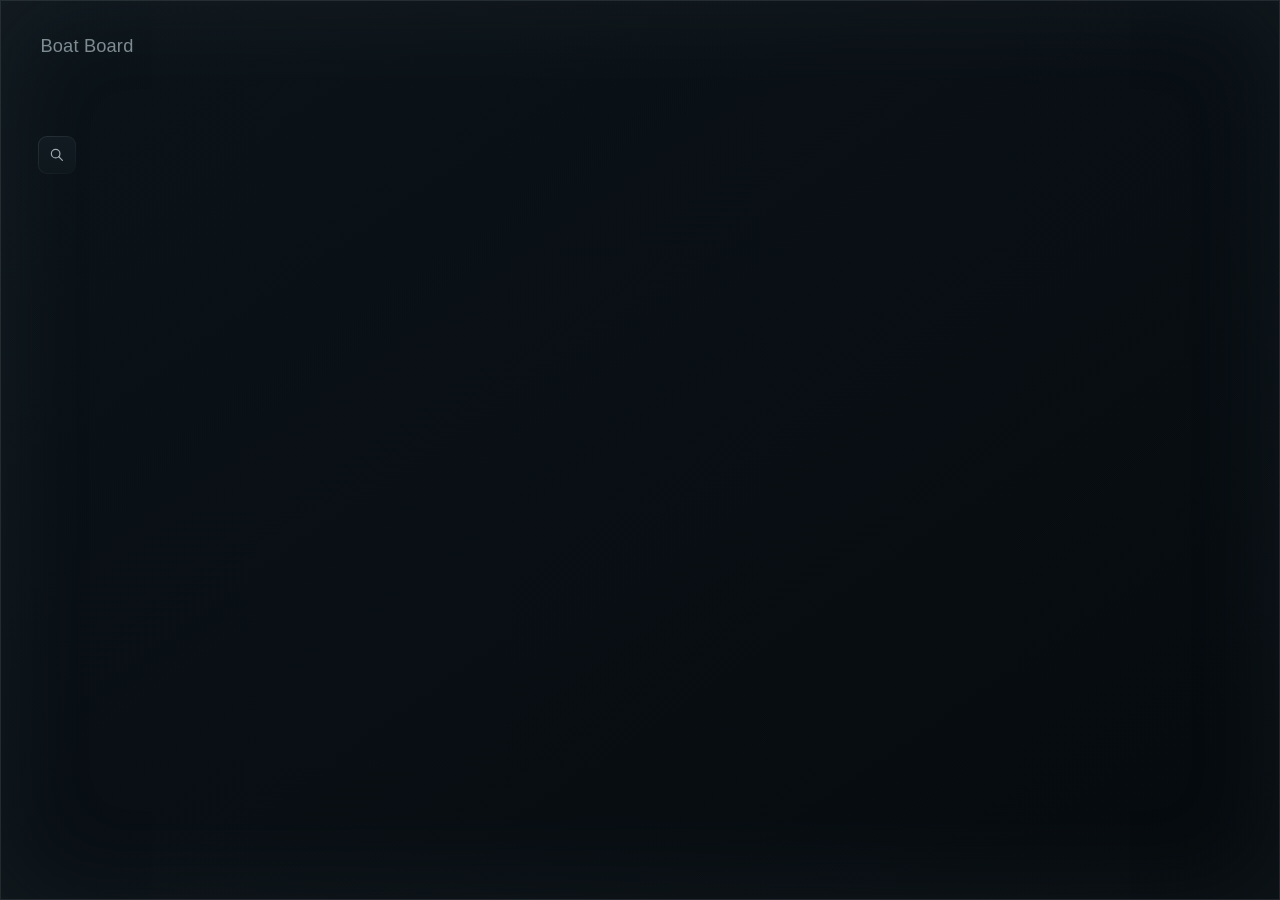
==== project/index.html @ 7a9bcf59 "Prepare generic BoatBoard repository - replace company-specific defaults with reusable BoatBoard see" ====
<!doctype html>
<html lang="en">
  <head>
    <meta charset="UTF-8" />
    <meta name="viewport" content="width=device-width, initial-scale=1.0" />
    <meta name="theme-color" content="#182027" />
    <title>BoatBoard</title>
    <link rel="stylesheet" href="styles.css?v=boatboard-20260814-149" />
  </head>
  <body>
    <main class="board" aria-label="BoatBoard organization map">
      <div class="ocean-glow ocean-glow-one"></div>
      <div class="ocean-glow ocean-glow-two"></div>
      <canvas class="organization-canvas" aria-label="Teams and colleagues"></canvas>
      <header class="brand">
        <span class="brand-company"></span>
        <small>Boat Board</small>
      </header>
      <section class="viewer-search" aria-label="Find a colleague">
        <button class="viewer-search-toggle" type="button" aria-label="Search colleagues" aria-expanded="false">
          <svg viewBox="0 0 20 20" aria-hidden="true"><circle cx="8.5" cy="8.5" r="4.75" /><path d="m12 12 4 4" /></svg>
        </button>
        <div class="viewer-search-panel" aria-hidden="true">
          <header class="viewer-search-header">
            <label class="viewer-search-field">
              <input type="search" autocomplete="off" spellcheck="false" aria-label="Search colegazz e equipezz" placeholder="Search colegazz e equipezz" />
            </label>
            <button class="viewer-search-close" type="button" aria-label="Close search">
              <svg viewBox="0 0 20 20" aria-hidden="true"><path d="m6 6 8 8M14 6l-8 8" /></svg>
            </button>
          </header>
          <div class="viewer-search-results" role="list"></div>
        </div>
      </section>
      <aside class="profile-popup" aria-hidden="true" aria-label="Colleague information">
        <button class="profile-popup-close" type="button" aria-label="Close colleague information">
          <svg viewBox="0 0 20 20" aria-hidden="true"><path d="m6 6 8 8M14 6l-8 8" /></svg>
        </button>
        <div class="profile-popup-content"></div>
      </aside>
      <aside class="team-popup" aria-hidden="true" aria-label="Team information">
        <button class="team-popup-close" type="button" aria-label="Close team information">
          <svg viewBox="0 0 20 20" aria-hidden="true"><path d="m6 6 8 8M14 6l-8 8" /></svg>
        </button>
        <div class="team-popup-content"></div>
      </aside>
    </main>
    <script type="module" src="app.js?v=boatboard-20260814-148"></script>
    <script type="module" src="viewer-search.js?v=boatboard-20260814-138"></script>
    <script type="module" src="profile-popup.js?v=boatboard-20260814-146"></script>
    <script type="module" src="team-popup.js?v=boatboard-20260814-146"></script>
  </body>
</html>
---- project/styles.css ----
:root {
  color-scheme: dark;
  font-family: Inter, ui-sans-serif, system-ui, -apple-system, BlinkMacSystemFont, "Segoe UI", sans-serif;
  background: #151b20;
}

* { box-sizing: border-box; }

body { margin: 0; min-width: 320px; overflow: hidden; }

.editor-mode .board { width: 100vw; }

.board {
  background:
    linear-gradient(145deg, rgba(28, 69, 94, .055), rgba(12, 34, 50, .04)),
    linear-gradient(145deg, #0b1115 0%, #080d11 52%, #05090c 100%);
  isolation: isolate;
  height: 100vh;
  min-height: 0;
  min-width: 0;
  overflow: hidden;
  position: relative;
  touch-action: none;
}

.board { cursor: default; }
.board.is-panning { cursor: grabbing; }
.board.is-profile-hover { cursor: pointer; }
.editor-mode .board { cursor: crosshair; }
.editor-mode .board.is-panning { cursor: grabbing; }
.editor-mode .board.is-rotation-hover { cursor: pointer; }
.editor-mode .board.is-rotating { cursor: ns-resize; }
.editor-mode .viewer-search { opacity: 0; pointer-events: none; visibility: hidden; }

.board::before {
  background-image: radial-gradient(rgba(222, 241, 252, .1) .65px, transparent .8px);
  background-size: 25px 25px;
  content: "";
  inset: 0;
  mask-image: linear-gradient(to bottom, rgba(0,0,0,.65), transparent 90%);
  opacity: .2;
  pointer-events: none;
  position: absolute;
}

.board::after {
  border: 1px solid rgba(184, 201, 208, .15);
  box-shadow: inset 0 0 106px rgba(126, 154, 167, .085);
  content: "";
  inset: 0;
  pointer-events: none;
  position: absolute;
  z-index: 8;
}

.ocean-glow { display: none; }

.brand { align-items: flex-start; display: flex; flex-direction: column; left: 2.4rem; position: absolute; text-align: left; top: 1.8rem; }
.brand-company { color: #e3eaec; font-family: "Segoe UI", Arial, sans-serif; font-size: 2.62rem; font-weight: 500; letter-spacing: 0; line-height: 1; }
.brand-company, .brand small { display: block; margin-left: 0; padding-left: 0; }
.brand small { align-self: flex-start; color: rgba(185, 204, 211, .66); font-family: "Aptos Display", "Segoe UI Light", "Segoe UI", sans-serif; font-size: 1.14rem; font-weight: 300; letter-spacing: .01em; line-height: 1; margin-top: .5rem; transform: translateX(2px); }

.viewer-search { left: 2.4rem; position: absolute; top: 7.8rem; z-index: 15; }
.viewer-search button { color: rgba(210, 223, 228, .72); font: inherit; }
.viewer-search-toggle, .viewer-search-close {
  align-items: center;
  background:
    linear-gradient(#111b21, #0e171c) padding-box,
    linear-gradient(145deg, rgba(177, 201, 211, .17), rgba(68, 101, 116, .07)) border-box;
  border: 1px solid transparent;
  border-radius: 9px;
  cursor: pointer;
  display: flex;
  height: 38px;
  justify-content: center;
  padding: 0;
  width: 38px;
}
.viewer-search-toggle { margin-top: calc(.65rem + 1px); }
.viewer-search svg { fill: none; height: 18px; stroke: currentColor; stroke-linecap: round; stroke-linejoin: round; stroke-width: 1.35; width: 18px; }
.viewer-search-toggle:hover, .viewer-search-close:hover { color: rgba(226, 235, 238, .94); }
.viewer-search.is-open .viewer-search-toggle { opacity: 0; pointer-events: none; visibility: hidden; }
.viewer-search-panel {
  background: linear-gradient(180deg, #0b1217, #080d11);
  border: 1px solid rgba(151, 178, 190, .2);
  border-radius: 12px;
  box-shadow: 0 18px 48px rgba(0, 0, 0, .32);
  display: flex;
  flex-direction: column;
  height: calc(100vh - 8.8rem);
  left: 0;
  opacity: 0;
  padding: .65rem;
  pointer-events: none;
  position: absolute;
  top: 0;
  transition: opacity .14s ease, visibility 0s linear .14s;
  visibility: hidden;
  width: min(360px, calc(100vw - 4.8rem));
}
.viewer-search.is-open .viewer-search-panel { opacity: 1; pointer-events: auto; transition-delay: 0s; visibility: visible; }
.viewer-search-header { align-items: center; display: flex; gap: .45rem; }
.viewer-search-field {
  align-items: center;
  background:
    linear-gradient(#0c151a, #0c151a) padding-box,
    linear-gradient(145deg, rgba(177, 201, 211, .17), rgba(68, 101, 116, .07)) border-box;
  border: 1px solid transparent;
  border-radius: 9px;
  display: flex;
  flex: 1;
  height: 38px;
  min-width: 0;
  padding: 0 .65rem;
}
.viewer-search-field svg { color: rgba(185, 204, 211, .5); flex: 0 0 auto; height: 16px; width: 16px; }
.viewer-search-field input { background: transparent; border: 0; color: #e1e9ec; flex: 1; font: inherit; font-size: .86rem; height: 100%; min-width: 0; outline: 0; padding: 0 0 0 .15rem; }
.viewer-search-field input::placeholder { color: rgba(185, 204, 211, .38); }
.viewer-search-field input::-webkit-search-cancel-button { display: none; }
.viewer-search-close { background: transparent; border-color: transparent; color: rgba(190, 204, 210, .3) !important; flex: 0 0 38px; }
.viewer-search-close:hover { border-color: rgba(151, 178, 190, .2); color: rgba(210, 222, 227, .52) !important; }
.viewer-search-close svg { height: 25px; stroke-width: 1.5; width: 25px; }
.viewer-search-results { flex: 1; margin-top: .45rem; min-height: 0; overflow-y: auto; scrollbar-width: none; }
.viewer-search-results::-webkit-scrollbar { display: none; }
.viewer-search-result {
  align-items: center;
  background: transparent;
  border: 1px solid transparent;
  border-radius: 8px;
  cursor: pointer;
  display: flex;
  gap: .6rem;
  height: 52px;
  margin: 0;
  max-height: 52px;
  opacity: 1;
  overflow: hidden;
  padding: .3rem .16rem;
  position: relative;
  text-align: left;
  transform: scale(1);
  transform-origin: center;
  transition: max-height .14s ease, opacity .12s ease, padding .14s ease, transform .12s ease, border-color .12s ease;
  width: 100%;
}
.viewer-search-result:hover { border-color: rgba(151, 178, 190, .2); color: rgba(231, 239, 242, .94); }
.viewer-search-result:focus-visible { border-color: rgba(151, 178, 190, .3); outline: none; }
.viewer-search-result.is-filtered-out { opacity: 0; pointer-events: none; transform: scale(.88); }
.viewer-search-result.is-collapsed { border-width: 0; max-height: 0; padding-bottom: 0; padding-top: 0; }
.viewer-search-avatar { align-items: center; background: linear-gradient(145deg, var(--avatar-light), var(--avatar-dark)); border: 1px solid rgba(13, 21, 26, .9); border-radius: 50%; color: rgba(255,255,255,.92); display: flex; flex: 0 0 38px; font-size: .64rem; font-weight: 750; height: 38px; justify-content: center; overflow: hidden; width: 38px; }
.viewer-search-avatar img { height: 100%; object-fit: cover; width: 100%; }
.viewer-search-name { box-sizing: border-box; color: rgba(218, 228, 232, .82); flex: 1; font-size: .92rem; min-width: 0; overflow: hidden; padding-right: .14rem; text-overflow: ellipsis; transform: translateY(-3px); white-space: nowrap; }
.viewer-search-team { bottom: .02rem; color: rgba(190, 205, 211, .34); font-size: clamp(.69rem, 1.1vh, .79rem); left: calc(38px + .78rem); letter-spacing: .015em; line-height: 1.3; overflow: hidden; padding-bottom: .08rem; pointer-events: none; position: absolute; right: .32rem; text-align: right; text-overflow: ellipsis; white-space: nowrap; }

.profile-popup {
  background: linear-gradient(180deg, #0b1217, #080d11);
  border: 1px solid rgba(151, 178, 190, .2);
  border-radius: 12px;
  box-shadow: 0 18px 48px rgba(0, 0, 0, .32);
  backface-visibility: hidden;
  contain: layout paint;
  height: auto;
  left: var(--profile-anchor-x, 50%);
  opacity: 0;
  overflow: hidden;
  max-height: calc(100vh - 2rem);
  padding: .65rem .65rem .38rem;
  pointer-events: none;
  position: absolute;
  top: var(--profile-anchor-y, 50%);
  transform: scale(.2);
  transition: opacity .176s ease, transform .224s cubic-bezier(.18, .78, .2, 1), visibility 0s linear .224s;
  visibility: hidden;
  will-change: transform, opacity;
  width: 35vh;
  z-index: 14;
}
.profile-popup[data-placement="bottom-right"] { translate: 0 0; }
.profile-popup[data-placement="bottom-left"] { translate: -100% 0; }
.profile-popup[data-placement="top-right"] { translate: 0 -100%; }
.profile-popup[data-placement="top-left"] { translate: -100% -100%; }
.profile-popup[data-placement="bottom-right"] { transform-origin: left top; }
.profile-popup[data-placement="bottom-left"] { transform-origin: right top; }
.profile-popup[data-placement="top-right"] { transform-origin: left bottom; }
.profile-popup[data-placement="top-left"] { transform-origin: right bottom; }
.profile-popup.is-open { opacity: 1; pointer-events: auto; transform: scale(1); transition-delay: 0s; visibility: visible; }
.profile-popup-close {
  align-items: center;
  background: transparent;
  border: 1px solid transparent;
  border-radius: 8px;
  color: rgba(190, 204, 210, .3);
  cursor: pointer;
  display: flex;
  height: 34px;
  justify-content: center;
  padding: 0;
  position: absolute;
  right: .5rem;
  top: .5rem;
  width: 34px;
}
.profile-popup-close { pointer-events: auto; }
.profile-popup-close:hover { border-color: rgba(151, 178, 190, .2); color: rgba(210, 222, 227, .52); }
.profile-popup-close svg { fill: none; height: 24px; stroke: currentColor; stroke-linecap: round; stroke-linejoin: round; stroke-width: 1.5; width: 24px; }
.profile-popup-content { display: flex; flex-direction: column; height: auto; max-height: calc(100vh - 3.3rem); min-height: 0; overflow-y: auto; padding: .45rem .45rem .15rem; scrollbar-width: none; }
.profile-popup-content::-webkit-scrollbar { display: none; }
.profile-popup-avatar { align-items: center; aspect-ratio: 1; background: linear-gradient(145deg, var(--avatar-light), var(--avatar-dark)); border: 1px solid rgba(13, 21, 26, .9); border-radius: 50%; color: rgba(255,255,255,.92); display: flex; flex: 0 0 auto; font-size: clamp(.95rem, 1.9vh, 1.35rem); font-weight: 750; justify-content: center; overflow: hidden; width: 30%; }
.profile-popup-avatar img { height: 100%; object-fit: cover; width: 100%; }
.profile-popup-name { -webkit-box-orient: vertical; -webkit-line-clamp: 2; box-sizing: border-box; color: rgba(218, 228, 232, .82); display: -webkit-box; flex: 0 0 auto; font-size: clamp(1.34rem, 2.32vh, 1.65rem); font-weight: 550; line-height: 1.24; margin-top: 1.08rem; overflow: hidden; overflow-wrap: anywhere; padding-right: .14rem; white-space: normal; }
.profile-popup-detail { flex: 0 0 auto; margin-top: 1.02rem; }
.profile-popup-name + .profile-popup-detail { margin-top: 1.22rem; }
.profile-popup-detail small { color: rgba(190, 205, 211, .44); display: block; font-size: clamp(.66rem, 1.06vh, .76rem); letter-spacing: .015em; line-height: 1.25; }
.profile-popup-detail div { color: rgba(224, 233, 236, .82); font-size: clamp(.88rem, 1.48vh, 1rem); line-height: 1.25; margin-top: .04rem; overflow: hidden; text-overflow: ellipsis; white-space: nowrap; }
.profile-popup-description { border: 1px solid rgba(151, 178, 190, .13); border-radius: 7px; box-sizing: border-box; color: rgba(210, 223, 228, .72); flex: 0 0 auto; font-size: clamp(.79rem, 1.26vh, .91rem); line-height: 1.38; margin: 1.42rem -.35rem 0; overflow: hidden; padding: .36rem .45rem .46rem; scrollbar-width: none; white-space: pre-wrap; }
.profile-popup-description::-webkit-scrollbar { display: none; }
.profile-popup-team { display: grid; flex: 0 0 auto; gap: .12rem; margin-top: .68rem; }
.profile-popup-team button { align-items: baseline; background: transparent; border: 1px solid transparent; border-radius: 7px; cursor: pointer; display: flex; font: inherit; justify-content: flex-end; line-height: 1.25; margin: 0 0 0 -.35rem; min-height: 36px; overflow: visible; padding: .34rem .35rem .24rem; pointer-events: auto; width: calc(100% + .7rem); }
.profile-popup-team button.is-primary { justify-content: space-between; }
.profile-popup-team button:hover { border-color: rgba(151, 178, 190, .2); }
.profile-popup-team-label { color: rgba(190, 205, 211, .44); flex: 0 0 auto; font-size: clamp(.66rem, 1.06vh, .76rem); letter-spacing: .015em; line-height: 1.25; text-align: left; }
.profile-popup-team-name { color: rgba(210, 223, 228, .72); font-size: clamp(1rem, 1.62vh, 1.12rem); line-height: 1.35; margin-left: .75rem; min-width: 0; overflow: hidden; padding: .05rem 0 .1rem; text-align: right; text-overflow: ellipsis; transition: color .12s ease; white-space: nowrap; }
.profile-popup-team button:hover .profile-popup-team-name { color: rgba(231, 239, 242, .94); }

.team-popup {
  background: linear-gradient(180deg, #0b1217, #080d11);
  border: 1px solid rgba(151, 178, 190, .2);
  border-radius: 12px;
  box-sizing: border-box;
  box-shadow: 0 18px 48px rgba(0, 0, 0, .32);
  backface-visibility: hidden;
  contain: layout paint;
  height: auto;
  left: var(--team-anchor-x, 50%);
  opacity: 0;
  overflow: hidden;
  max-height: calc(100vh - 2rem);
  padding: .65rem;
  pointer-events: none;
  position: absolute;
  top: var(--team-anchor-y, 50%);
  transform: scale(.2);
  transition: opacity .176s ease, transform .224s cubic-bezier(.18, .78, .2, 1), visibility 0s linear .224s;
  visibility: hidden;
  will-change: transform, opacity;
  width: min(45vh, 440px);
  z-index: 13;
}
.team-popup[data-placement="bottom-right"] { translate: 0 0; }
.team-popup[data-placement="bottom-left"] { translate: -100% 0; }
.team-popup[data-placement="top-right"] { translate: 0 -100%; }
.team-popup[data-placement="top-left"] { translate: -100% -100%; }
.team-popup[data-placement="bottom-right"] { transform-origin: left top; }
.team-popup[data-placement="bottom-left"] { transform-origin: right top; }
.team-popup[data-placement="top-right"] { transform-origin: left bottom; }
.team-popup[data-placement="top-left"] { transform-origin: right bottom; }
.team-popup.is-open { opacity: 1; pointer-events: auto; transform: scale(1); transition-delay: 0s; visibility: visible; }
.team-popup-close { align-items: center; background: transparent; border: 1px solid transparent; border-radius: 8px; color: rgba(190, 204, 210, .3); cursor: pointer; display: flex; height: 34px; justify-content: center; padding: 0; position: absolute; right: .5rem; top: .5rem; width: 34px; }
.team-popup-close:hover { border-color: rgba(151, 178, 190, .2); color: rgba(210, 222, 227, .52); }
.team-popup-close svg { fill: none; height: 24px; stroke: currentColor; stroke-linecap: round; stroke-linejoin: round; stroke-width: 1.5; width: 24px; }
.team-popup-content { box-sizing: border-box; display: flex; flex-direction: column; height: auto; min-height: 0; padding: .86rem .45rem .18rem; }
.team-popup-title { -webkit-box-orient: vertical; -webkit-line-clamp: 2; box-sizing: border-box; color: rgba(218, 228, 232, .82); display: -webkit-box; flex: 0 0 auto; font-size: clamp(1.34rem, 2.32vh, 1.65rem); font-weight: 550; line-height: 1.24; overflow: hidden; overflow-wrap: anywhere; padding-right: 2.94rem; text-overflow: ellipsis; width: 100%; }
.team-popup-description { background: linear-gradient(180deg, #0b1217, #080d11); border: 1px solid rgba(151, 178, 190, .13); border-radius: 7px; box-sizing: border-box; color: rgba(210, 223, 228, .72); flex: 0 0 auto; font-size: clamp(.79rem, 1.26vh, .91rem); line-height: 1.38; margin: .82rem -.26rem 0; overflow: hidden; padding: .36rem .45rem .46rem; scrollbar-width: none; white-space: pre-wrap; }
.team-popup-description::-webkit-scrollbar, .team-popup-members::-webkit-scrollbar { display: none; }
.team-popup-members-viewport { flex: 0 0 var(--team-member-viewport-height, 323px); height: var(--team-member-viewport-height, 323px); margin: 1.48rem -.28rem 0; min-height: 0; position: relative; }
.team-popup-members { display: grid; gap: .18rem .3rem; grid-auto-rows: 52px; grid-template-columns: repeat(2, minmax(0, 1fr)); height: 100%; min-height: 0; overflow-y: auto; padding: 0 .02rem .3rem; scrollbar-width: none; }
.team-popup-member { align-items: center; background: transparent; border: 1px solid transparent; border-radius: 8px; color: rgba(218, 228, 232, .82); cursor: pointer; display: flex; gap: .48rem; min-width: 0; overflow: hidden; padding: .28rem .22rem; position: relative; text-align: left; }
.team-popup-member:hover { border-color: rgba(151, 178, 190, .2); }
.team-popup-avatar { align-items: center; background: linear-gradient(145deg, var(--avatar-light), var(--avatar-dark)); border: 1px solid rgba(13, 21, 26, .9); border-radius: 50%; color: rgba(255,255,255,.92); display: flex; flex: 0 0 38px; font-size: .64rem; font-weight: 750; height: 38px; justify-content: center; overflow: hidden; width: 38px; }
.team-popup-avatar img { height: 100%; object-fit: cover; width: 100%; }
.team-popup-member-name { -webkit-box-orient: vertical; -webkit-line-clamp: 2; box-sizing: border-box; display: -webkit-box; font-size: .86rem; line-height: 1.16; min-width: 0; overflow: hidden; overflow-wrap: anywhere; padding-right: .14rem; text-overflow: ellipsis; }
.team-popup-leader-spacer { grid-column: 2; }
.team-popup-leader-cell { grid-column: 1; min-width: 0; position: relative; }
.team-popup-leader-cell .team-popup-member { height: 100%; width: 100%; }
.team-popup-leader-cell small { bottom: -.08rem; color: rgba(190, 205, 211, .34); font-size: clamp(.69rem, 1.1vh, .79rem); line-height: 1.3; pointer-events: none; position: absolute; right: -.24rem; text-align: right; }
.team-popup-description::-webkit-scrollbar { display: none; }
.popup-outgoing { pointer-events: none !important; transition-duration: .28s, .35s, .35s !important; z-index: 11 !important; }
.profile-popup:not(.popup-outgoing), .team-popup:not(.popup-outgoing) { z-index: 15; }

.organization-canvas { display: block; inset: 0; position: absolute; z-index: 2; }
.brand { user-select: none; -webkit-user-select: none; }
.board.is-team-hover { cursor: pointer; }

.editor-panel {
  background: linear-gradient(180deg, #0c1317, #091015);
  border: 1px solid rgba(151, 178, 190, .2);
  border-radius: 14px;
  bottom: 16px;
  box-shadow: 0 16px 45px rgba(0, 0, 0, .34);
  display: flex;
  flex-direction: column;
  padding: .65rem;
  position: fixed;
  right: 16px;
  top: 16px;
  width: min(260px, calc(100vw - 32px));
  z-index: 20;
}
.editor-panel-heading { align-items: center; display: flex; flex: 0 0 auto; justify-content: space-between; min-height: 30px; padding-left: .55rem; }
.editor-panel-heading strong { color: #e3eaec; display: block; font-size: 1rem; font-weight: 600; }
.panel-actions { display: flex; gap: 5px; position: fixed; right: calc(16px + .65rem + 1px); top: calc(16px + .65rem + 1px); }
.panel-actions button { align-items: center; background: transparent; border: 1px solid transparent; border-radius: 7px; color: rgba(203, 219, 225, .72); cursor: pointer; display: flex; height: 30px; justify-content: center; padding: 0; position: relative; width: 30px; }
.panel-actions button:hover { border-color: rgba(151, 178, 190, .3); }
.data-open svg { fill: none; height: 18px; stroke: currentColor; stroke-linecap: round; stroke-linejoin: round; stroke-width: 1.65; width: 18px; }
.panel-toggle:hover { border-color: rgba(151, 178, 190, .3); }
.panel-toggle svg { fill: none; height: 18px; stroke: currentColor; stroke-linecap: round; stroke-linejoin: round; stroke-width: 1.9; width: 18px; }
.panel-menu-icon { display: none; }
.editor-panel.is-collapsed { background: transparent; border-color: transparent; bottom: auto; box-shadow: none; padding: .65rem; top: 16px; width: 87px; }
.editor-panel.is-collapsed .editor-panel-heading { padding-left: 0; }
.editor-panel.is-collapsed .editor-panel-heading strong, .editor-panel.is-collapsed .unplaced-list { display: none; }
.editor-panel.is-collapsed .panel-arrow-icon { display: none; }
.editor-panel.is-collapsed .panel-menu-icon { display: block; }
.unplaced-list { align-content: start; display: grid; flex: 1; gap: .45rem; margin-top: .85rem; min-height: 0; overflow-y: auto; }
.unplaced-list { scrollbar-width: none; }
.unplaced-list::-webkit-scrollbar { display: none; }
.unplaced-list.is-empty::after { color: rgba(185, 204, 211, .42); content: "No bubbles to list"; font-size: .78rem; padding: .25rem .55rem 0; }
.tray-team { align-items: center; background: transparent; border: 1px solid transparent; border-radius: 8px; cursor: grab; display: flex; min-height: 42px; padding: .35rem .55rem; user-select: none; }
.tray-team:hover { border-color: rgba(151, 178, 190, .25); }
.tray-team:active { cursor: grabbing; }
.tray-team > span { color: rgba(220, 231, 235, .75); font-size: .94rem; }
.tray-bubble-ghost { background: radial-gradient(circle closest-side at center, transparent calc(100% - 10px), rgba(105, 139, 155, .04) calc(100% - 6px), rgba(158, 183, 192, .25) 100%); border-radius: 50%; height: 96px; opacity: .9; pointer-events: none; position: fixed; right: auto; top: 0; transform-origin: top left; width: 96px; z-index: 50; }
.tray-bubble-ghost span { border: 1px solid rgba(13, 21, 26, .9); border-radius: 50%; height: 9px; position: absolute; transform: translate(-50%, -50%); width: 9px; }

.data-editor { background: linear-gradient(180deg, #0b1216, #080e12); border: 1px solid rgba(151, 178, 190, .24); border-radius: 14px; color: #dce7eb; height: min(860px, calc(100vh - 12px)); margin: auto; max-height: calc(100vh - 12px); padding: 0; width: min(720px, calc(100vw - 20px)); }
.data-editor::backdrop { background: rgba(2, 6, 8, .72); backdrop-filter: blur(4px); }
.data-editor-form { --data-actions-width: 145.6px; display: flex; flex-direction: column; height: 100%; overflow: hidden; padding: .72rem .82rem; }
.data-main-header { align-items: center; display: flex; gap: .45rem; justify-content: space-between; }
.data-header-actions { align-items: center; display: flex; gap: .45rem; }
.data-editor .data-icon-button { align-items: center; display: flex; height: 31px; justify-content: center; padding: 0; width: 31px; }
.data-icon-button svg { fill: none; height: 17px; stroke: currentColor; stroke-linecap: round; stroke-linejoin: round; stroke-width: 1.55; width: 17px; }
.data-close svg { height: 20px; stroke-width: 1.7; width: 20px; }
.data-team-directory { border-top: 1px solid rgba(151, 178, 190, .14); flex: 1; margin-top: .45rem; min-height: 0; overflow-y: auto; padding: .16rem 0 4rem; scrollbar-width: none; }
.data-team-directory::-webkit-scrollbar { display: none; }
.data-editor button { background: transparent; border: 1px solid rgba(151, 178, 190, .22); border-radius: 7px; color: #dce7eb; cursor: pointer; padding: .42rem .65rem; }
.data-editor input { background: #111d23; border: 1px solid rgba(151, 178, 190, .16); border-radius: 6px; color: #e4ecef; min-width: 0; padding: .52rem; }
.board-company-input { background: transparent !important; border-color: transparent !important; flex: 1; font-family: inherit; font-size: 1.08rem; font-weight: 600; width: auto; }
.board-company-input:hover, .board-company-input:focus { background: #111d23 !important; border-color: rgba(151, 178, 190, .2) !important; outline: none; }
.data-team-section { margin-top: .28rem; padding: .25rem 0 .2rem; }
.data-team-heading { align-items: center; display: flex; gap: .45rem; justify-content: space-between; }
.data-team-name { background: transparent !important; border-color: transparent !important; flex: 0 1 calc(100% - var(--data-actions-width) - .45rem); font-family: inherit; font-size: .93rem; font-weight: 600; width: calc(100% - var(--data-actions-width) - .45rem); }
.data-team-name:hover, .data-team-name:focus, .data-colleague-name:hover, .data-colleague-name:focus { background: #111d23 !important; border-color: rgba(151, 178, 190, .18) !important; outline: none; }
.data-add-colleague { align-items: center; border-color: transparent !important; color: rgba(203, 219, 225, .66) !important; display: flex; height: 31px; justify-content: center; padding: 0 !important; width: 31px; }
.data-add-colleague:hover { border-color: rgba(151, 178, 190, .22) !important; }
.data-add-colleague svg { fill: none; height: 20px; stroke: currentColor; stroke-linecap: round; stroke-linejoin: round; stroke-width: 1.6; width: 20px; }
.data-colleagues { display: grid; gap: 0; padding: .04rem 0 0; }
.data-colleague-row { align-items: center; display: flex; gap: .45rem; padding-left: .52rem; padding-right: calc(var(--data-actions-width) + .45rem); }
.data-colleague-avatar { align-items: center; background: linear-gradient(145deg, var(--avatar-light), var(--avatar-dark)); border: 1px solid rgba(13, 21, 26, .9); border-radius: 50%; color: rgba(255,255,255,.92); display: flex; flex: 0 0 29px; font-size: .58rem; font-weight: 750; height: 29px; justify-content: center; overflow: hidden; width: 29px; }
.data-colleague-avatar img { height: 100%; object-fit: cover; width: 100%; }
.data-colleague-name { background: transparent !important; border-color: transparent !important; color: rgba(220, 231, 235, .74) !important; flex: 1; font-size: .89rem; min-height: 34px; padding-bottom: .42rem !important; padding-top: .42rem !important; width: auto; }
.data-status { display: none; }

/* Unified local editor directory. */
.editor-directory { left: auto; position: absolute; right: 2.4rem; top: 1.8rem; z-index: 20; }
.editor-directory-toggle {
  align-items: center;
  background:
    linear-gradient(#111b21, #0e171c) padding-box,
    linear-gradient(145deg, rgba(177, 201, 211, .17), rgba(68, 101, 116, .07)) border-box;
  border: 1px solid transparent;
  border-radius: 9px;
  color: rgba(210, 223, 228, .72);
  cursor: pointer;
  display: flex;
  height: 38px;
  justify-content: center;
  padding: 0;
  width: 38px;
}
.editor-directory-toggle svg { fill: none; height: 18px; stroke: currentColor; stroke-linecap: round; stroke-linejoin: round; stroke-width: 1.4; width: 18px; }
.editor-directory.is-open .editor-directory-toggle { opacity: 0; pointer-events: none; visibility: hidden; }
.editor-directory .editor-panel {
  background: linear-gradient(180deg, #0b1217, #080d11);
  border: 1px solid rgba(151, 178, 190, .2);
  border-radius: 12px;
  bottom: auto;
  box-shadow: 0 18px 48px rgba(0, 0, 0, .32);
  display: flex;
  height: calc(100vh - 8.8rem);
  left: auto;
  opacity: 0;
  padding: .65rem;
  pointer-events: none;
  position: absolute;
  right: 0;
  top: 0;
  transition: opacity .14s ease, visibility 0s linear .14s;
  visibility: hidden;
  width: min(390px, calc(100vw - 4.8rem));
}
.editor-directory.is-open .editor-panel { opacity: 1; pointer-events: auto; transition-delay: 0s; visibility: visible; }
.editor-directory .data-main-header { flex: 0 0 auto; justify-content: flex-end; }
.editor-directory .data-header-actions { justify-content: flex-end; width: 100%; }
.editor-directory .data-icon-button { align-items: center; background: transparent; border: 1px solid rgba(177, 201, 211, .18); border-radius: 8px; color: rgba(232, 240, 243, .9); display: flex; height: 32px; justify-content: center; padding: 0; width: 32px; }
.editor-directory .data-icon-button:hover { border-color: rgba(205, 222, 229, .42); color: #fff; }
.data-section-divider { border-top: 1px solid rgba(151, 178, 190, .14); margin-top: .65rem; }
.editor-directory .data-team-directory { border: 0; margin-top: .3rem; padding: .15rem 0 3rem; }
.editor-directory .data-team-section { margin: 0; padding: .16rem 0; }
.editor-directory .data-team-section.starts-placed { border-top: 1px solid rgba(151, 178, 190, .17); margin-top: .45rem; padding-top: .55rem; }
.editor-directory .data-team-heading { gap: .3rem; }
.editor-directory .data-team-name { cursor: grab; flex: 1; font-size: .94rem; min-height: 36px; padding: .4rem .5rem !important; width: auto; }
.editor-directory .data-team-section.is-expanded .data-team-name { cursor: text; }
.editor-directory .data-team-drag-label { -webkit-box-orient: vertical; -webkit-line-clamp: 2; color: rgba(220, 231, 235, .78); cursor: grab; display: -webkit-box; flex: 1 1 auto; font-size: .94rem; font-weight: 600; line-height: 1.22; min-height: 36px; min-width: 0; overflow: hidden; overflow-wrap: anywhere; padding: .38rem .5rem; text-overflow: ellipsis; }
.data-team-actions { display: flex; flex: 0 0 auto; gap: .18rem; }
.editor-directory .data-expand-team { flex: 0 0 32px; }
.editor-directory .data-team-actions .data-icon-button { border-color: transparent !important; color: rgba(203, 219, 225, .66) !important; }
.editor-directory .data-team-actions .data-icon-button:hover { border-color: rgba(151, 178, 190, .22) !important; color: rgba(203, 219, 225, .66) !important; }
.editor-directory .data-team-actions .data-icon-button svg { fill: none; height: 20px; stroke: currentColor; stroke-linecap: round; stroke-linejoin: round; stroke-width: 1.6; width: 20px; }
.editor-directory .data-add-colleague, .editor-directory .data-delete-team { display: none; }
.editor-directory .data-team-section.is-expanded .data-add-colleague,
.editor-directory .data-team-section.is-expanded .data-delete-team { display: flex; }
.data-expand-team svg { transition: transform .12s ease; }
.data-team-section.is-expanded .data-expand-team svg { transform: rotate(90deg); }
.editor-directory .data-colleagues { display: none; padding: .08rem 0 .25rem .52rem; }
.editor-directory .data-team-section.is-expanded .data-colleagues { display: grid; }
.editor-directory .data-colleague-row { gap: .45rem; padding: 0 .25rem 0 0; }
.editor-directory .data-colleague-avatar { border: 1px solid rgba(13, 21, 26, .9); cursor: pointer; padding: 0; }
.editor-directory .data-colleague-avatar:hover { border-color: rgba(220, 230, 234, .5); }
.editor-directory .data-colleague-name { min-height: 34px; }
.editor-mode .board.is-profile-hover { cursor: pointer; }
.tray-bubble-ghost { align-items: center; background: rgba(112, 142, 156, .12); border: 1px solid rgba(165, 190, 200, .28); border-radius: 50%; display: flex; height: 76px; justify-content: center; pointer-events: none; position: fixed; transform: translate(-50%, -50%); width: 76px; z-index: 80; }
.tray-bubble-ghost::after { background: rgba(215, 229, 234, .7); border-radius: 50%; content: ""; height: 18px; width: 18px; }

.leadership-link { fill: none; shape-rendering: geometricPrecision; stroke: rgba(112, 132, 142, .2); stroke-linecap: round; stroke-linejoin: round; stroke-width: 2; vector-effect: non-scaling-stroke; }
.team-bubble {
  align-items: center;
  background: transparent;
  border: 0;
  border-radius: 50%;
  display: flex;
  justify-content: center;
  position: absolute;
  z-index: 2;
}

.team-bubble::before { background: radial-gradient(circle closest-side at center, rgba(126, 154, 167, .024) 0, rgba(126, 154, 167, .03) calc(100% - var(--bubble-fade, 42px)), rgba(119, 151, 166, .038) calc(100% - var(--bubble-middle, 25px)), rgba(154, 181, 192, .125) calc(100% - var(--bubble-edge, 3px)), rgba(170, 194, 203, .19) 100%); border-radius: inherit; content: ""; inset: 0; pointer-events: none; position: absolute; }

.colleague {
  align-items: center;
  background: linear-gradient(145deg, var(--avatar-light), var(--avatar-dark));
  border: 1px solid rgba(13, 21, 26, .9);
  border-radius: 50%;
  box-shadow: none;
  color: rgba(255,255,255,.92);
  display: flex;
  font-size: .68rem;
  font-weight: 750;
  height: 42px;
  justify-content: center;
  letter-spacing: -.03em;
  position: absolute;
  transform: translate(-50%, -50%);
  width: 42px;
  z-index: 4;
}
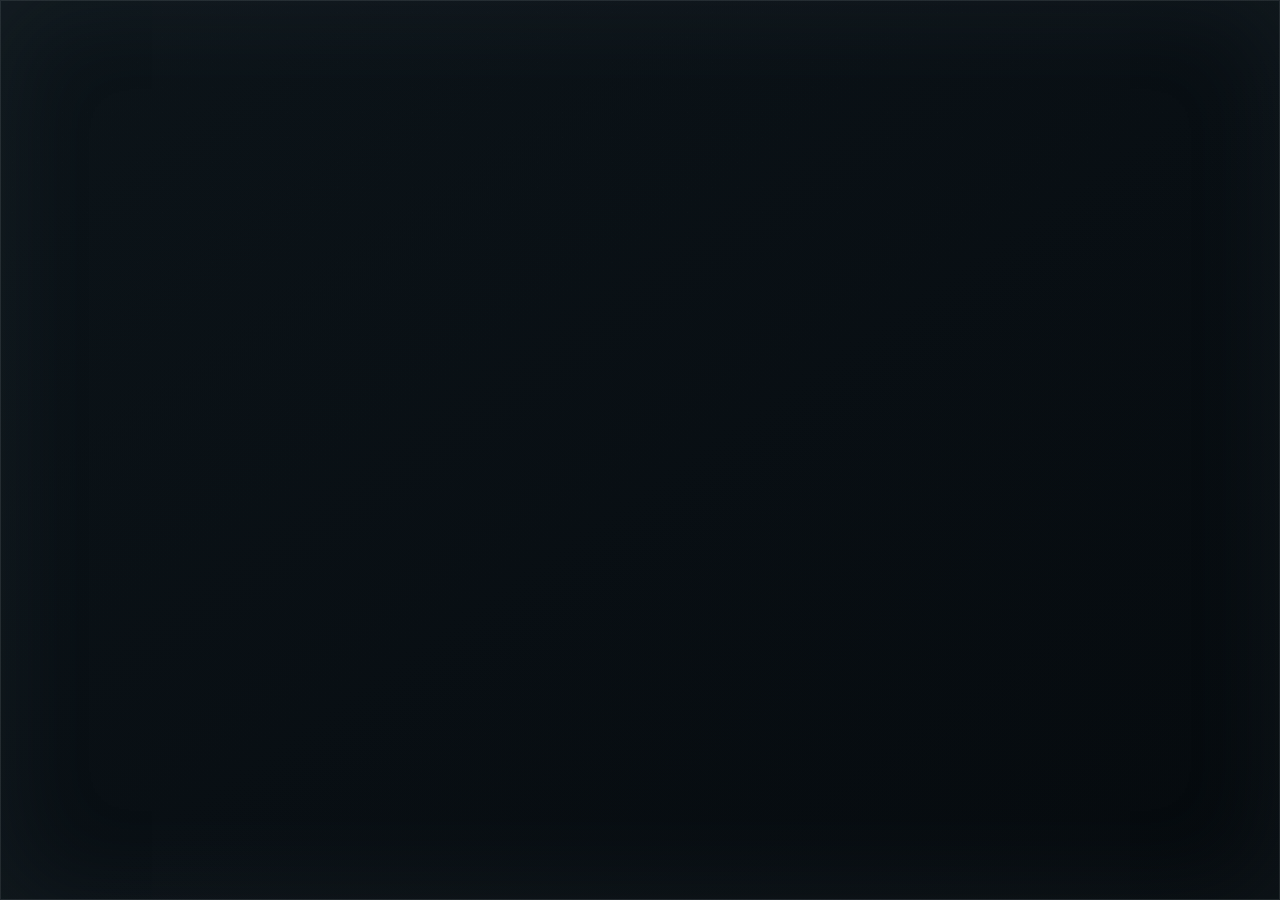
==== commit 019848dc: "Unify responsive viewer and editor behavior - Consolidate wide, compact desktop, and touch presentat" ====
--- a/project/index.html
+++ b/project/index.html
@@ -2,10 +2,10 @@
 <html lang="en">
   <head>
     <meta charset="UTF-8" />
-    <meta name="viewport" content="width=device-width, initial-scale=1.0" />
+    <meta name="viewport" content="width=device-width, initial-scale=1.0, interactive-widget=overlays-content" />
     <meta name="theme-color" content="#182027" />
     <title>BoatBoard</title>
-    <link rel="stylesheet" href="styles.css?v=boatboard-20260814-149" />
+    <link rel="stylesheet" href="styles.css?v=boatboard-20260824-247" />
   </head>
   <body>
     <main class="board" aria-label="BoatBoard organization map">
@@ -14,9 +14,11 @@
       <canvas class="organization-canvas" aria-label="Teams and colleagues"></canvas>
       <header class="brand">
         <span class="brand-company"></span>
-        <small>Boat Board</small>
+        <small class="brand-runtime" hidden>dev</small>
       </header>
       <section class="viewer-search" aria-label="Find a colleague">
+        <button class="compact-header-placeholder" type="button" aria-hidden="true" tabindex="-1"></button>
+        <button class="compact-header-placeholder" type="button" aria-hidden="true" tabindex="-1"></button>
         <button class="viewer-search-toggle" type="button" aria-label="Search colleagues" aria-expanded="false">
           <svg viewBox="0 0 20 20" aria-hidden="true"><circle cx="8.5" cy="8.5" r="4.75" /><path d="m12 12 4 4" /></svg>
         </button>
@@ -45,9 +47,9 @@
         <div class="team-popup-content"></div>
       </aside>
     </main>
-    <script type="module" src="app.js?v=boatboard-20260814-148"></script>
-    <script type="module" src="viewer-search.js?v=boatboard-20260814-138"></script>
-    <script type="module" src="profile-popup.js?v=boatboard-20260814-146"></script>
-    <script type="module" src="team-popup.js?v=boatboard-20260814-146"></script>
+    <script type="module" src="app.js?v=boatboard-20260824-195"></script>
+    <script type="module" src="viewer-search.js?v=boatboard-20260824-162"></script>
+    <script type="module" src="profile-popup.js?v=boatboard-20260824-186"></script>
+    <script type="module" src="team-popup.js?v=boatboard-20260824-194"></script>
   </body>
 </html>
--- a/project/styles.css
+++ b/project/styles.css
@@ -1,12 +1,31 @@
 :root {
+  --page-side-margin: 2.4rem;
+  --panel-background: linear-gradient(180deg, #0b1217, #080d11);
+  --panel-border-color: rgba(151, 178, 190, .2);
+  --panel-border-radius: 12px;
+  --panel-shadow: 0 18px 48px rgba(0, 0, 0, .32);
+  --header-control-background: linear-gradient(rgba(177, 201, 211, .006), transparent) padding-box;
+  --header-control-outline: linear-gradient(145deg, rgba(177, 201, 211, .065), rgba(68, 101, 116, .024));
+  --header-control-pressed: linear-gradient(rgba(220, 231, 235, .075), rgba(177, 201, 211, .035)) padding-box;
   color-scheme: dark;
   font-family: Inter, ui-sans-serif, system-ui, -apple-system, BlinkMacSystemFont, "Segoe UI", sans-serif;
   background: #151b20;
 }
 
 * { box-sizing: border-box; }
+button, input, label { -webkit-tap-highlight-color: transparent; }
+button:focus:not(:focus-visible) { outline: none; }
+button:focus-visible { outline: 1px solid rgba(210, 225, 231, .32); outline-offset: 1px; }
+button:active { filter: brightness(1.14); }
 
 body { margin: 0; min-width: 320px; overflow: hidden; }
+
+.board:not(.is-ui-ready) .brand,
+.board:not(.is-ui-ready) .viewer-search,
+.board:not(.is-ui-ready) .editor-directory {
+  opacity: 0;
+  visibility: hidden;
+}
 
 .editor-mode .board { width: 100vw; }
 
@@ -30,6 +49,9 @@
 .editor-mode .board.is-panning { cursor: grabbing; }
 .editor-mode .board.is-rotation-hover { cursor: pointer; }
 .editor-mode .board.is-rotating { cursor: ns-resize; }
+.editor-mode .board.is-marquee-selecting { cursor: crosshair; }
+.editor-mode .board.is-team-drag-hover { cursor: grab; }
+.editor-mode .board.is-moving-team { cursor: grabbing; }
 .editor-mode .viewer-search { opacity: 0; pointer-events: none; visibility: hidden; }
 
 .board::before {
@@ -55,40 +77,65 @@
 
 .ocean-glow { display: none; }
 
-.brand { align-items: flex-start; display: flex; flex-direction: column; left: 2.4rem; position: absolute; text-align: left; top: 1.8rem; }
+.brand { align-items: baseline; display: flex; left: var(--page-side-margin); pointer-events: none; position: absolute; text-align: left; top: 1.8rem; z-index: 14; }
 .brand-company { color: #e3eaec; font-family: "Segoe UI", Arial, sans-serif; font-size: 2.62rem; font-weight: 500; letter-spacing: 0; line-height: 1; }
-.brand-company, .brand small { display: block; margin-left: 0; padding-left: 0; }
-.brand small { align-self: flex-start; color: rgba(185, 204, 211, .66); font-family: "Aptos Display", "Segoe UI Light", "Segoe UI", sans-serif; font-size: 1.14rem; font-weight: 300; letter-spacing: .01em; line-height: 1; margin-top: .5rem; transform: translateX(2px); }
-
-.viewer-search { left: 2.4rem; position: absolute; top: 7.8rem; z-index: 15; }
+.brand-company { display: block; margin-left: 0; padding-left: 0; }
+.brand-runtime { border: 1px solid rgba(151, 178, 190, .14); border-radius: 3px; bottom: .42rem; color: rgba(185, 204, 211, .34); font-size: .5rem; font-weight: 500; left: .48rem; letter-spacing: .035em; line-height: 1; margin: 0; padding: .08rem .16rem .1rem; position: fixed; }
+.brand-runtime[hidden] { display: none; }
+
+.dev-line-tuner {
+  background: linear-gradient(180deg, rgba(11, 18, 23, .96), rgba(8, 13, 17, .96));
+  border: 1px solid rgba(151, 178, 190, .18);
+  border-radius: 10px;
+  bottom: 1rem;
+  box-shadow: 0 14px 34px rgba(0, 0, 0, .28);
+  color: rgba(214, 226, 231, .78);
+  display: grid;
+  font-size: .72rem;
+  gap: .42rem;
+  padding: .62rem .7rem .68rem;
+  position: fixed;
+  right: var(--page-side-margin);
+  width: min(250px, calc(100vw - var(--page-side-margin) * 2));
+  z-index: 30;
+}
+.dev-line-tuner strong { color: rgba(229, 237, 240, .86); font-size: .76rem; font-weight: 600; }
+.dev-line-current { align-items: center; border-bottom: 1px solid rgba(151, 178, 190, .1); display: flex; justify-content: space-between; margin-bottom: .08rem; padding-bottom: .38rem; }
+.dev-line-current output { color: rgba(224, 233, 237, .88); }
+.dev-line-tuner label { align-items: center; display: grid; gap: .45rem; grid-template-columns: 54px 1fr 46px; }
+.dev-line-tuner input { accent-color: #7795a2; margin: 0; min-width: 0; width: 100%; }
+.dev-line-tuner output { color: rgba(197, 213, 220, .7); font-variant-numeric: tabular-nums; text-align: right; }
+
+.viewer-search { left: var(--page-side-margin); position: absolute; top: 5.35rem; z-index: 15; }
+.compact-header-placeholder { display: none; }
 .viewer-search button { color: rgba(210, 223, 228, .72); font: inherit; }
 .viewer-search-toggle, .viewer-search-close {
   align-items: center;
   background:
-    linear-gradient(#111b21, #0e171c) padding-box,
-    linear-gradient(145deg, rgba(177, 201, 211, .17), rgba(68, 101, 116, .07)) border-box;
+    linear-gradient(rgba(177, 201, 211, .012), rgba(68, 101, 116, .002)) padding-box,
+    linear-gradient(145deg, rgba(177, 201, 211, .065), rgba(68, 101, 116, .024)) border-box;
   border: 1px solid transparent;
   border-radius: 9px;
   cursor: pointer;
   display: flex;
-  height: 38px;
+  height: 42px;
   justify-content: center;
   padding: 0;
-  width: 38px;
+  width: 42px;
 }
 .viewer-search-toggle { margin-top: calc(.65rem + 1px); }
-.viewer-search svg { fill: none; height: 18px; stroke: currentColor; stroke-linecap: round; stroke-linejoin: round; stroke-width: 1.35; width: 18px; }
+.viewer-search svg { fill: none; height: 20px; stroke: currentColor; stroke-linecap: round; stroke-linejoin: round; stroke-width: 1.35; width: 20px; }
 .viewer-search-toggle:hover, .viewer-search-close:hover { color: rgba(226, 235, 238, .94); }
 .viewer-search.is-open .viewer-search-toggle { opacity: 0; pointer-events: none; visibility: hidden; }
 .viewer-search-panel {
-  background: linear-gradient(180deg, #0b1217, #080d11);
-  border: 1px solid rgba(151, 178, 190, .2);
-  border-radius: 12px;
-  box-shadow: 0 18px 48px rgba(0, 0, 0, .32);
+  background: var(--panel-background);
+  border: 1px solid var(--panel-border-color);
+  border-radius: var(--panel-border-radius);
+  box-shadow: var(--panel-shadow);
   display: flex;
   flex-direction: column;
-  height: calc(100vh - 8.8rem);
-  left: 0;
+  height: calc(100vh - 6.35rem);
+  left: -.35rem;
   opacity: 0;
   padding: .65rem;
   pointer-events: none;
@@ -96,20 +143,18 @@
   top: 0;
   transition: opacity .14s ease, visibility 0s linear .14s;
   visibility: hidden;
-  width: min(360px, calc(100vw - 4.8rem));
+  width: min(360px, calc(100vw - var(--page-side-margin) * 2));
 }
 .viewer-search.is-open .viewer-search-panel { opacity: 1; pointer-events: auto; transition-delay: 0s; visibility: visible; }
 .viewer-search-header { align-items: center; display: flex; gap: .45rem; }
 .viewer-search-field {
   align-items: center;
-  background:
-    linear-gradient(#0c151a, #0c151a) padding-box,
-    linear-gradient(145deg, rgba(177, 201, 211, .17), rgba(68, 101, 116, .07)) border-box;
-  border: 1px solid transparent;
+  background: transparent;
+  border: 1px solid rgba(151, 178, 190, .16);
   border-radius: 9px;
   display: flex;
   flex: 1;
-  height: 38px;
+  height: 42px;
   min-width: 0;
   padding: 0 .65rem;
 }
@@ -117,7 +162,7 @@
 .viewer-search-field input { background: transparent; border: 0; color: #e1e9ec; flex: 1; font: inherit; font-size: .86rem; height: 100%; min-width: 0; outline: 0; padding: 0 0 0 .15rem; }
 .viewer-search-field input::placeholder { color: rgba(185, 204, 211, .38); }
 .viewer-search-field input::-webkit-search-cancel-button { display: none; }
-.viewer-search-close { background: transparent; border-color: transparent; color: rgba(190, 204, 210, .3) !important; flex: 0 0 38px; }
+.viewer-search-close { background: transparent; border-color: transparent; color: rgba(190, 204, 210, .3) !important; flex: 0 0 42px; }
 .viewer-search-close:hover { border-color: rgba(151, 178, 190, .2); color: rgba(210, 222, 227, .52) !important; }
 .viewer-search-close svg { height: 25px; stroke-width: 1.5; width: 25px; }
 .viewer-search-results { flex: 1; margin-top: .45rem; min-height: 0; overflow-y: auto; scrollbar-width: none; }
@@ -147,16 +192,18 @@
 .viewer-search-result:focus-visible { border-color: rgba(151, 178, 190, .3); outline: none; }
 .viewer-search-result.is-filtered-out { opacity: 0; pointer-events: none; transform: scale(.88); }
 .viewer-search-result.is-collapsed { border-width: 0; max-height: 0; padding-bottom: 0; padding-top: 0; }
+.viewer-search-result.is-restoring { transition: border-color .12s ease; }
 .viewer-search-avatar { align-items: center; background: linear-gradient(145deg, var(--avatar-light), var(--avatar-dark)); border: 1px solid rgba(13, 21, 26, .9); border-radius: 50%; color: rgba(255,255,255,.92); display: flex; flex: 0 0 38px; font-size: .64rem; font-weight: 750; height: 38px; justify-content: center; overflow: hidden; width: 38px; }
 .viewer-search-avatar img { height: 100%; object-fit: cover; width: 100%; }
-.viewer-search-name { box-sizing: border-box; color: rgba(218, 228, 232, .82); flex: 1; font-size: .92rem; min-width: 0; overflow: hidden; padding-right: .14rem; text-overflow: ellipsis; transform: translateY(-3px); white-space: nowrap; }
-.viewer-search-team { bottom: .02rem; color: rgba(190, 205, 211, .34); font-size: clamp(.69rem, 1.1vh, .79rem); left: calc(38px + .78rem); letter-spacing: .015em; line-height: 1.3; overflow: hidden; padding-bottom: .08rem; pointer-events: none; position: absolute; right: .32rem; text-align: right; text-overflow: ellipsis; white-space: nowrap; }
+.viewer-search-name { align-items: center; box-sizing: border-box; color: rgba(218, 228, 232, .82); display: flex; flex: 1; font-size: .92rem; min-width: 0; overflow: hidden; padding-right: .14rem; }
+.viewer-search-name-text { display: block; min-width: 0; overflow: hidden; text-overflow: ellipsis; white-space: nowrap; width: 100%; }
+.viewer-search-team { bottom: 0; color: rgba(190, 205, 211, .34); font-size: clamp(.74rem, 1.16vh, .84rem); left: calc(38px + .78rem); letter-spacing: .015em; line-height: 1.3; overflow: hidden; padding-bottom: .12rem; pointer-events: none; position: absolute; right: .18rem; text-align: right; text-overflow: ellipsis; white-space: nowrap; }
 
 .profile-popup {
-  background: linear-gradient(180deg, #0b1217, #080d11);
-  border: 1px solid rgba(151, 178, 190, .2);
-  border-radius: 12px;
-  box-shadow: 0 18px 48px rgba(0, 0, 0, .32);
+  background: var(--panel-background);
+  border: 1px solid var(--panel-border-color);
+  border-radius: var(--panel-border-radius);
+  box-shadow: var(--panel-shadow);
   backface-visibility: hidden;
   contain: layout paint;
   height: auto;
@@ -183,7 +230,7 @@
 .profile-popup[data-placement="bottom-left"] { transform-origin: right top; }
 .profile-popup[data-placement="top-right"] { transform-origin: left bottom; }
 .profile-popup[data-placement="top-left"] { transform-origin: right bottom; }
-.profile-popup.is-open { opacity: 1; pointer-events: auto; transform: scale(1); transition-delay: 0s; visibility: visible; }
+.profile-popup.is-open { opacity: 1; pointer-events: auto; transform: none; transition-delay: 0s; visibility: visible; }
 .profile-popup-close {
   align-items: center;
   background: transparent;
@@ -202,32 +249,44 @@
 }
 .profile-popup-close { pointer-events: auto; }
 .profile-popup-close:hover { border-color: rgba(151, 178, 190, .2); color: rgba(210, 222, 227, .52); }
+.profile-popup-close:disabled { pointer-events: none; }
 .profile-popup-close svg { fill: none; height: 24px; stroke: currentColor; stroke-linecap: round; stroke-linejoin: round; stroke-width: 1.5; width: 24px; }
 .profile-popup-content { display: flex; flex-direction: column; height: auto; max-height: calc(100vh - 3.3rem); min-height: 0; overflow-y: auto; padding: .45rem .45rem .15rem; scrollbar-width: none; }
 .profile-popup-content::-webkit-scrollbar { display: none; }
 .profile-popup-avatar { align-items: center; aspect-ratio: 1; background: linear-gradient(145deg, var(--avatar-light), var(--avatar-dark)); border: 1px solid rgba(13, 21, 26, .9); border-radius: 50%; color: rgba(255,255,255,.92); display: flex; flex: 0 0 auto; font-size: clamp(.95rem, 1.9vh, 1.35rem); font-weight: 750; justify-content: center; overflow: hidden; width: 30%; }
 .profile-popup-avatar img { height: 100%; object-fit: cover; width: 100%; }
+.profile-popup-avatar,
+.viewer-search-avatar,
+.team-popup-avatar,
+.data-colleague-avatar,
+.tray-bubble-ghost {
+  -webkit-user-select: none;
+  user-select: none;
+}
+.profile-popup-avatar.is-image-clickable { cursor: pointer; }
+.profile-image-viewer { align-items: center; background: rgba(3, 7, 10, .84); display: flex; inset: 0; justify-content: center; opacity: 0; padding: min(5vw, 2rem); pointer-events: none; position: fixed; transition: opacity .14s ease; visibility: hidden; z-index: 100; }
+.profile-image-viewer.is-open { opacity: 1; pointer-events: auto; visibility: visible; }
+.profile-image-viewer img { border-radius: 9px; box-shadow: 0 24px 70px rgba(0, 0, 0, .5); display: block; max-height: calc(100vh - min(10vw, 4rem)); max-width: calc(100vw - min(10vw, 4rem)); object-fit: contain; }
 .profile-popup-name { -webkit-box-orient: vertical; -webkit-line-clamp: 2; box-sizing: border-box; color: rgba(218, 228, 232, .82); display: -webkit-box; flex: 0 0 auto; font-size: clamp(1.34rem, 2.32vh, 1.65rem); font-weight: 550; line-height: 1.24; margin-top: 1.08rem; overflow: hidden; overflow-wrap: anywhere; padding-right: .14rem; white-space: normal; }
-.profile-popup-detail { flex: 0 0 auto; margin-top: 1.02rem; }
+.profile-popup-detail { background: transparent; border: 1px solid transparent; border-radius: 7px; color: inherit; cursor: pointer; display: block; flex: 0 0 auto; font: inherit; margin-top: 1.02rem; min-width: 0; padding: 0; text-align: left; width: 100%; }
 .profile-popup-name + .profile-popup-detail { margin-top: 1.22rem; }
 .profile-popup-detail small { color: rgba(190, 205, 211, .44); display: block; font-size: clamp(.66rem, 1.06vh, .76rem); letter-spacing: .015em; line-height: 1.25; }
-.profile-popup-detail div { color: rgba(224, 233, 236, .82); font-size: clamp(.88rem, 1.48vh, 1rem); line-height: 1.25; margin-top: .04rem; overflow: hidden; text-overflow: ellipsis; white-space: nowrap; }
+.profile-popup-detail div { color: rgba(224, 233, 236, .82); font-size: clamp(.88rem, 1.48vh, 1rem); line-height: 1.25; margin-top: -.08rem; max-width: 100%; overflow: hidden; text-overflow: ellipsis; white-space: nowrap; }
 .profile-popup-description { border: 1px solid rgba(151, 178, 190, .13); border-radius: 7px; box-sizing: border-box; color: rgba(210, 223, 228, .72); flex: 0 0 auto; font-size: clamp(.79rem, 1.26vh, .91rem); line-height: 1.38; margin: 1.42rem -.35rem 0; overflow: hidden; padding: .36rem .45rem .46rem; scrollbar-width: none; white-space: pre-wrap; }
 .profile-popup-description::-webkit-scrollbar { display: none; }
 .profile-popup-team { display: grid; flex: 0 0 auto; gap: .12rem; margin-top: .68rem; }
-.profile-popup-team button { align-items: baseline; background: transparent; border: 1px solid transparent; border-radius: 7px; cursor: pointer; display: flex; font: inherit; justify-content: flex-end; line-height: 1.25; margin: 0 0 0 -.35rem; min-height: 36px; overflow: visible; padding: .34rem .35rem .24rem; pointer-events: auto; width: calc(100% + .7rem); }
+.profile-popup-team button { align-items: center; background: transparent; border: 1px solid transparent; border-radius: 7px; cursor: pointer; display: flex; font: inherit; justify-content: flex-end; line-height: 1.25; margin: 0 0 0 -.35rem; min-height: 0; overflow: visible; padding: 2px .35rem; pointer-events: auto; width: calc(100% + .7rem); }
 .profile-popup-team button.is-primary { justify-content: space-between; }
 .profile-popup-team button:hover { border-color: rgba(151, 178, 190, .2); }
-.profile-popup-team-label { color: rgba(190, 205, 211, .44); flex: 0 0 auto; font-size: clamp(.66rem, 1.06vh, .76rem); letter-spacing: .015em; line-height: 1.25; text-align: left; }
-.profile-popup-team-name { color: rgba(210, 223, 228, .72); font-size: clamp(1rem, 1.62vh, 1.12rem); line-height: 1.35; margin-left: .75rem; min-width: 0; overflow: hidden; padding: .05rem 0 .1rem; text-align: right; text-overflow: ellipsis; transition: color .12s ease; white-space: nowrap; }
-.profile-popup-team button:hover .profile-popup-team-name { color: rgba(231, 239, 242, .94); }
+.profile-popup-team-label { color: rgba(190, 205, 211, .44); flex: 0 0 auto; font-size: clamp(.74rem, 1.16vh, .84rem); letter-spacing: .015em; line-height: 1.25; text-align: left; }
+.profile-popup-team-name { color: rgba(205, 218, 223, .66); font-size: clamp(1.05rem, 1.69vh, 1.18rem); line-height: 1.25; margin-left: .75rem; min-width: 0; overflow: hidden; padding: 0; text-align: right; text-overflow: ellipsis; white-space: nowrap; }
 
 .team-popup {
-  background: linear-gradient(180deg, #0b1217, #080d11);
-  border: 1px solid rgba(151, 178, 190, .2);
-  border-radius: 12px;
+  background: var(--panel-background);
+  border: 1px solid var(--panel-border-color);
+  border-radius: var(--panel-border-radius);
   box-sizing: border-box;
-  box-shadow: 0 18px 48px rgba(0, 0, 0, .32);
+  box-shadow: var(--panel-shadow);
   backface-visibility: hidden;
   contain: layout paint;
   height: auto;
@@ -243,7 +302,7 @@
   transition: opacity .176s ease, transform .224s cubic-bezier(.18, .78, .2, 1), visibility 0s linear .224s;
   visibility: hidden;
   will-change: transform, opacity;
-  width: min(45vh, 440px);
+  width: min(49vh, 480px);
   z-index: 13;
 }
 .team-popup[data-placement="bottom-right"] { translate: 0 0; }
@@ -254,7 +313,7 @@
 .team-popup[data-placement="bottom-left"] { transform-origin: right top; }
 .team-popup[data-placement="top-right"] { transform-origin: left bottom; }
 .team-popup[data-placement="top-left"] { transform-origin: right bottom; }
-.team-popup.is-open { opacity: 1; pointer-events: auto; transform: scale(1); transition-delay: 0s; visibility: visible; }
+.team-popup.is-open { opacity: 1; pointer-events: auto; transform: none; transition-delay: 0s; visibility: visible; }
 .team-popup-close { align-items: center; background: transparent; border: 1px solid transparent; border-radius: 8px; color: rgba(190, 204, 210, .3); cursor: pointer; display: flex; height: 34px; justify-content: center; padding: 0; position: absolute; right: .5rem; top: .5rem; width: 34px; }
 .team-popup-close:hover { border-color: rgba(151, 178, 190, .2); color: rgba(210, 222, 227, .52); }
 .team-popup-close svg { fill: none; height: 24px; stroke: currentColor; stroke-linecap: round; stroke-linejoin: round; stroke-width: 1.5; width: 24px; }
@@ -264,18 +323,241 @@
 .team-popup-description::-webkit-scrollbar, .team-popup-members::-webkit-scrollbar { display: none; }
 .team-popup-members-viewport { flex: 0 0 var(--team-member-viewport-height, 323px); height: var(--team-member-viewport-height, 323px); margin: 1.48rem -.28rem 0; min-height: 0; position: relative; }
 .team-popup-members { display: grid; gap: .18rem .3rem; grid-auto-rows: 52px; grid-template-columns: repeat(2, minmax(0, 1fr)); height: 100%; min-height: 0; overflow-y: auto; padding: 0 .02rem .3rem; scrollbar-width: none; }
-.team-popup-member { align-items: center; background: transparent; border: 1px solid transparent; border-radius: 8px; color: rgba(218, 228, 232, .82); cursor: pointer; display: flex; gap: .48rem; min-width: 0; overflow: hidden; padding: .28rem .22rem; position: relative; text-align: left; }
+.team-popup-member { align-items: center; background: transparent; border: 1px solid transparent; border-radius: 8px; color: rgba(218, 228, 232, .82); cursor: pointer; display: flex; gap: .7rem; min-width: 0; overflow: visible; padding: .28rem .22rem; position: relative; text-align: left; }
 .team-popup-member:hover { border-color: rgba(151, 178, 190, .2); }
 .team-popup-avatar { align-items: center; background: linear-gradient(145deg, var(--avatar-light), var(--avatar-dark)); border: 1px solid rgba(13, 21, 26, .9); border-radius: 50%; color: rgba(255,255,255,.92); display: flex; flex: 0 0 38px; font-size: .64rem; font-weight: 750; height: 38px; justify-content: center; overflow: hidden; width: 38px; }
 .team-popup-avatar img { height: 100%; object-fit: cover; width: 100%; }
-.team-popup-member-name { -webkit-box-orient: vertical; -webkit-line-clamp: 2; box-sizing: border-box; display: -webkit-box; font-size: .86rem; line-height: 1.16; min-width: 0; overflow: hidden; overflow-wrap: anywhere; padding-right: .14rem; text-overflow: ellipsis; }
-.team-popup-leader-spacer { grid-column: 2; }
-.team-popup-leader-cell { grid-column: 1; min-width: 0; position: relative; }
-.team-popup-leader-cell .team-popup-member { height: 100%; width: 100%; }
-.team-popup-leader-cell small { bottom: -.08rem; color: rgba(190, 205, 211, .34); font-size: clamp(.69rem, 1.1vh, .79rem); line-height: 1.3; pointer-events: none; position: absolute; right: -.24rem; text-align: right; }
+.team-popup-member-name { -webkit-box-orient: vertical; -webkit-line-clamp: 2; box-sizing: border-box; color: rgba(218, 228, 232, .82); display: -webkit-box; font-family: inherit; font-size: .92rem; line-height: 1.16; min-width: 0; overflow: hidden; overflow-wrap: anywhere; padding-right: .14rem; text-overflow: ellipsis; }
+.team-popup-leader-label { bottom: -.08rem; color: rgba(190, 205, 211, .34); font-size: clamp(.69rem, 1.1vh, .79rem); line-height: 1.2; padding-bottom: .08rem; pointer-events: none; position: absolute; right: .22rem; }
+.viewer-search-team { font-size: clamp(.69rem, 1.1vh, .79rem); }
 .team-popup-description::-webkit-scrollbar { display: none; }
 .popup-outgoing { pointer-events: none !important; transition-duration: .28s, .35s, .35s !important; z-index: 11 !important; }
 .profile-popup:not(.popup-outgoing), .team-popup:not(.popup-outgoing) { z-index: 15; }
+.profile-popup.is-open:not(.popup-outgoing), .team-popup.is-open:not(.popup-outgoing) { will-change: auto; }
+.profile-popup, .team-popup { cursor: default; }
+
+.viewer-search-name-text,
+.profile-popup-name,
+.profile-popup-team-name,
+.team-popup-title,
+.team-popup-member-name {
+  padding-bottom: .1em;
+}
+
+/* Mobile/touch foundations. These precede the shared compact shell by design. */
+@media (max-width: 700px) and (pointer: coarse) {
+  :root { --page-side-margin: 1.42rem; }
+  .board {
+    background:
+      linear-gradient(145deg, rgba(28, 69, 94, .004), rgba(12, 34, 50, .004)),
+      linear-gradient(145deg, #080e11 0%, #080d11 58%, #070d11 100%);
+    background-position: center;
+    background-repeat: no-repeat;
+    background-size: 165% 165%;
+    height: var(--stable-mobile-height, 100vh);
+  }
+  .board::after {
+    border-color: rgba(184, 201, 208, .1);
+    box-shadow: inset 0 0 106px rgba(126, 154, 167, .035);
+  }
+  .brand { top: 1.25rem; }
+  .viewer-search { top: 4.35rem; }
+  .viewer-search-toggle { margin-top: .34rem; }
+  .viewer-search-toggle, .viewer-search-close { border-radius: 8px; height: 36px; width: 36px; }
+  .viewer-search svg { height: 18px; width: 18px; }
+  .viewer-search-panel { height: calc(var(--stable-mobile-height, 100vh) - 5.7rem); }
+  .viewer-search-field { border-radius: 8px; height: 36px; padding: 0 .52rem; }
+  .viewer-search-field input { font-size: .8rem; }
+  .viewer-search-close { flex-basis: 36px; }
+  .viewer-search-close svg { height: 21px; width: 21px; }
+  body.editor-page .editor-directory { top: 1.25rem; }
+  body.editor-page .editor-directory-toggle { border-radius: 8px; height: 36px; width: 36px; }
+  body.editor-page .editor-directory-toggle svg { height: 18px; width: 18px; }
+
+  .profile-popup { border-radius: 9px; max-height: calc(var(--stable-mobile-height, 100vh) - 1rem); padding: .38rem .38rem .22rem; width: min(45vw, 190px); }
+  .profile-popup-close, .team-popup-close { border-radius: 6px; height: 28px; right: .28rem; top: .28rem; width: 28px; }
+  .profile-popup-close svg, .team-popup-close svg { height: 18px; width: 18px; }
+  .profile-popup-content { max-height: calc(var(--stable-mobile-height, 100vh) - 2.2rem); padding: .25rem .25rem .08rem; }
+  .profile-popup-avatar { font-size: .82rem; width: 28%; }
+  .profile-popup-name { font-size: .98rem; line-height: 1.2; margin-top: .56rem; }
+  .profile-popup-detail { margin-top: .48rem; }
+  .profile-popup-name + .profile-popup-detail { margin-top: .65rem; }
+  .profile-popup-detail small { font-size: .56rem; }
+  .profile-popup-detail div { font-size: .7rem; line-height: 1.2; margin-top: -.04rem; }
+  .profile-popup-description { border-radius: 5px; font-size: .64rem; line-height: 1.3; margin: .68rem -.2rem 0; padding: .26rem .3rem .3rem; }
+  .profile-popup-team { gap: .06rem; margin-top: .34rem; }
+  .profile-popup-team button { border-radius: 5px; margin-left: -.2rem; padding: 2px .2rem; width: calc(100% + .4rem); }
+  .profile-popup-team-label { font-size: .58rem; }
+  .profile-popup-team-name { font-size: .75rem; line-height: 1.2; margin-left: .4rem; }
+
+  .team-popup { border-radius: 9px; max-height: calc(var(--stable-mobile-height, 100vh) - 1rem); padding: .38rem; width: min(54vw, 230px); }
+  .team-popup-content { padding: .48rem .24rem .1rem; }
+  .team-popup-title { font-size: 1rem; line-height: 1.2; padding-left: .12rem; padding-right: 2rem; }
+  .team-popup-members-viewport { margin: .68rem -.16rem 0; }
+  .team-popup-members { gap: .06rem .2rem; grid-auto-rows: 38px; }
+  .team-popup-member { border-radius: 6px; gap: .37rem; padding: .14rem .1rem; }
+  .team-popup-avatar { flex-basis: 29px; font-size: .52rem; height: 29px; width: 29px; }
+  .team-popup-member-name { font-size: .69rem; line-height: 1.12; }
+  .team-popup-leader-label { bottom: -.05rem; font-size: .54rem; right: .14rem; }
+  .team-popup-description { border-radius: 5px; font-size: .64rem; line-height: 1.3; margin: .58rem -.14rem 0; padding: .26rem .3rem .3rem; }
+}
+
+/* Shared compact shell used by narrow desktop and mobile layouts. */
+@media (max-width: 900px) {
+  :root {
+    --compact-panel-edge-margin: .6rem;
+    --panel-border-color: rgba(151, 178, 190, .12);
+    --panel-border-radius: 9px;
+  }
+  .profile-popup {
+    width: max(150px, calc(50vw - var(--compact-panel-edge-margin) - var(--compact-focused-profile-radius, 8px)));
+  }
+  .brand { align-items: center; height: 38px; left: 1rem; top: 1.22rem; width: calc(50vw - 1.35rem); }
+  .brand-company { font-size: 2rem; line-height: 1; max-width: 100%; overflow: hidden; white-space: nowrap; }
+
+  .viewer-search {
+    align-items: center;
+    display: flex;
+    gap: 1.05rem;
+    height: 38px;
+    justify-content: flex-end;
+    left: calc(50% + .45rem);
+    right: .75rem;
+    top: 1.22rem;
+  }
+  .compact-header-placeholder {
+    background: var(--header-control-background);
+    border: 1px solid transparent;
+    border-radius: 8px;
+    display: block;
+    flex: 0 0 38px;
+    height: 38px;
+    padding: 0;
+  }
+  .viewer-search-toggle, .viewer-search-close { border-radius: 8px; flex: 0 0 38px; height: 38px; width: 38px; }
+  .viewer-search-toggle { margin-top: 0; }
+  .viewer-search.is-open .viewer-search-toggle { opacity: 1; pointer-events: auto; visibility: visible; }
+  .viewer-search-panel {
+    height: min(378px, calc(var(--stable-mobile-height, 100vh) - var(--compact-team-sheet-height, 38vh) - 4.6rem));
+    left: 0;
+    padding: .42rem;
+    right: calc(var(--compact-panel-edge-margin) - .75rem);
+    top: calc(38px + .4rem);
+    width: auto;
+  }
+  .viewer-search-header { display: block; }
+  .viewer-search-field { border-radius: 7px; height: 34px; padding: 0 .42rem; width: 100%; }
+  .viewer-search-field input { font-size: .72rem; padding-left: .08rem; }
+  .viewer-search-close { display: none; }
+  .viewer-search-results { margin-top: .3rem; overscroll-behavior-y: none; -webkit-overflow-scrolling: auto; }
+  .viewer-search-result { border-radius: 6px; gap: .4rem; height: 52px; max-height: 52px; padding: .18rem .1rem; }
+  .viewer-search-avatar { flex-basis: 38px; font-size: .64rem; height: 38px; width: 38px; }
+  .viewer-search-name { align-self: stretch; display: flex; font-size: .92rem; line-height: 1.16; padding-bottom: 0; }
+  .viewer-search-name-text { -webkit-box-orient: vertical; -webkit-line-clamp: 2; display: -webkit-box; white-space: normal; }
+  .viewer-search-team { bottom: 0; left: calc(38px + .5rem); line-height: 1.2; padding-bottom: .08rem; right: .22rem; }
+
+  body.editor-page .editor-directory {
+    left: auto;
+    right: calc(.75rem + (38px + 1.05rem) * 2);
+    top: 1.22rem;
+  }
+  body.editor-page .compact-header-placeholder:first-child { visibility: hidden; }
+  body.editor-page .editor-directory-toggle { height: 38px; width: 38px; }
+
+  .team-popup {
+    bottom: .45rem;
+    height: auto;
+    left: var(--compact-panel-edge-margin);
+    max-height: var(--compact-team-sheet-height, clamp(250px, 38vh, 360px));
+    right: var(--compact-panel-edge-margin);
+    top: auto;
+    transform-origin: center bottom;
+    translate: 0 0;
+    width: auto;
+  }
+  .team-popup[data-placement] { transform-origin: center bottom; translate: 0 0; }
+  .team-popup-content { height: auto; max-height: 100%; overflow: hidden; }
+  .team-popup-members-viewport { flex: 0 1 var(--team-member-viewport-height); height: var(--team-member-viewport-height); min-height: 0; }
+  .team-popup-members { overscroll-behavior-y: none; -webkit-overflow-scrolling: auto; }
+  .team-popup-description { flex: 0 0 auto; }
+}
+
+/* Final touch-only refinements after the compact shell has been applied. */
+@media (max-width: 700px) and (pointer: coarse) {
+  button:focus, button:focus-visible { outline: none; }
+  button:active {
+    background-color: rgba(220, 231, 235, .038) !important;
+    background-clip: padding-box;
+    filter: none;
+  }
+  .viewer-search-toggle:active,
+  .viewer-search-toggle.is-pressing,
+  .compact-header-placeholder:active,
+  body.editor-page .editor-directory-toggle:active {
+    background: linear-gradient(rgba(220, 231, 235, .038), rgba(177, 201, 211, .018)) padding-box !important;
+  }
+  .profile-popup-team button:hover,
+  .team-popup-member:hover,
+  .viewer-search-result:hover,
+  .profile-popup-close:hover,
+  .team-popup-close:hover {
+    border-color: transparent;
+  }
+  .viewer-search-panel {
+    height: min(288px, calc(var(--stable-mobile-height, 100vh) - var(--compact-team-sheet-height, 38vh) - 4.6rem));
+  }
+  .viewer-search-result { height: 38px; max-height: 38px; }
+  .viewer-search-avatar { flex-basis: 27px; font-size: .5rem; height: 27px; width: 27px; }
+  .viewer-search-name { font-size: .69rem; line-height: 1.05; }
+  .team-popup-member-name { line-height: 1.05; }
+  .viewer-search-team { bottom: -.1rem; font-size: .54rem; left: calc(27px + .5rem); padding-bottom: .1rem; }
+  .profile-popup-avatar { font-size: .95rem; margin-top: .08rem; width: 37%; }
+  .profile-popup-name { margin-top: .68rem; }
+  .profile-popup-name, .team-popup-title { font-size: .9rem; line-height: 1.12; padding-bottom: .04em; }
+  .profile-popup-detail small, .profile-popup-team-label {
+    color: rgba(190, 205, 211, .34);
+    font-size: .54rem;
+  }
+  .profile-popup-detail div { font-size: .69rem; }
+  .profile-popup-detail.is-pressing { background-color: rgba(220, 231, 235, .038) !important; }
+  .profile-popup-description, .team-popup-description {
+    color: rgba(190, 205, 211, .58);
+    font-size: .56rem;
+    line-height: 1.18;
+  }
+  .profile-popup-team { gap: 0; margin-top: .38rem; }
+  .profile-popup-team button { padding-bottom: 1.5px; padding-top: 1.5px; }
+  .profile-popup-team-name { font-size: .7rem; }
+  .profile-popup-team-label, .profile-popup-team-name { align-self: center; line-height: 1.05; }
+}
+
+/* Narrow desktop layout: compact geometry with precise-pointer sizing. */
+@media (max-width: 900px) and (pointer: fine) {
+  .brand { left: 1.22rem; }
+  .viewer-search { right: 1.22rem; }
+  .viewer-search-panel {
+    height: min(379px, calc(100vh - 4.6rem));
+    right: calc(var(--compact-panel-edge-margin) - 1.22rem);
+  }
+  .viewer-search-field { height: 38px; }
+  .viewer-search-field input { font-size: .78rem; }
+  body.editor-page .editor-directory { right: calc(1.22rem + (38px + 1.05rem) * 2); }
+  .team-popup {
+    max-height: min(calc(100vh - .9rem), var(--compact-team-sheet-height, clamp(250px, 38vh, 360px)));
+  }
+  .team-popup-content {
+    max-height: calc(min(calc(100vh - .9rem), var(--compact-team-sheet-height, clamp(250px, 38vh, 360px))) - 1.3rem);
+    padding-top: .68rem;
+  }
+  .profile-popup-avatar { width: 86px; }
+  .profile-popup-name { font-size: 1.24rem; line-height: 1.26; }
+  .profile-popup-team { gap: .06rem; }
+  .profile-popup-team button { padding-bottom: 1px; padding-top: 1px; }
+  .profile-popup-team-name { font-size: .94rem; line-height: 1.3; }
+  .team-popup-title { font-size: 1.22rem; line-height: 1.24; }
+  .team-popup-members-viewport { margin-top: 1.25rem; }
+  .team-popup-members { row-gap: .14rem; }
+}
 
 .organization-canvas { display: block; inset: 0; position: absolute; z-index: 2; }
 .brand { user-select: none; -webkit-user-select: none; }
@@ -350,23 +632,108 @@
 .data-status { display: none; }
 
 /* Unified local editor directory. */
-.editor-directory { left: auto; position: absolute; right: 2.4rem; top: 1.8rem; z-index: 20; }
+.editor-directory { left: auto; position: absolute; right: var(--page-side-margin); top: 1.8rem; z-index: 20; }
 .editor-directory-toggle {
   align-items: center;
   background:
-    linear-gradient(#111b21, #0e171c) padding-box,
-    linear-gradient(145deg, rgba(177, 201, 211, .17), rgba(68, 101, 116, .07)) border-box;
+    linear-gradient(rgba(177, 201, 211, .012), rgba(68, 101, 116, .002)) padding-box,
+    linear-gradient(145deg, rgba(177, 201, 211, .065), rgba(68, 101, 116, .024)) border-box;
   border: 1px solid transparent;
   border-radius: 9px;
   color: rgba(210, 223, 228, .72);
   cursor: pointer;
   display: flex;
-  height: 38px;
+  height: 42px;
   justify-content: center;
   padding: 0;
-  width: 38px;
-}
-.editor-directory-toggle svg { fill: none; height: 18px; stroke: currentColor; stroke-linecap: round; stroke-linejoin: round; stroke-width: 1.4; width: 18px; }
+  width: 42px;
+}
+.editor-directory-toggle svg { fill: none; height: 20px; stroke: currentColor; stroke-linecap: round; stroke-linejoin: round; stroke-width: 1.4; width: 20px; }
+.viewer-search-toggle, .compact-header-placeholder, .editor-directory-toggle {
+  background: var(--header-control-background);
+  border-color: transparent;
+  position: relative;
+}
+.viewer-search-toggle::before, .compact-header-placeholder::before, .editor-directory-toggle::before {
+  background: var(--header-control-outline);
+  border-radius: inherit;
+  content: "";
+  inset: -.8px;
+  padding: .8px;
+  pointer-events: none;
+  position: absolute;
+  -webkit-mask: linear-gradient(#000 0 0) content-box, linear-gradient(#000 0 0);
+  -webkit-mask-composite: xor;
+  mask: linear-gradient(#000 0 0) content-box, linear-gradient(#000 0 0);
+  mask-composite: exclude;
+}
+.viewer-search-toggle:active, .viewer-search-toggle.is-pressing, .compact-header-placeholder:active, .editor-directory-toggle:active {
+  background: var(--header-control-pressed);
+  filter: none;
+}
+
+/* Wide desktop layout. */
+@media (min-width: 901px) {
+  .viewer-search { align-items: flex-start; display: flex; gap: .6rem; }
+  .viewer-search-toggle { order: 0; }
+  .compact-header-placeholder {
+    border: 1px solid transparent;
+    border-radius: 10px;
+    display: block;
+    flex: 0 0 42px;
+    height: 42px;
+    margin-top: calc(.65rem + 1px);
+    order: 1;
+    padding: 0;
+    width: 42px;
+  }
+  .viewer-search-panel { left: 0; z-index: 2; }
+  .viewer-search-close {
+    align-self: center;
+    border-radius: 8px;
+    flex-basis: 34px;
+    height: 34px;
+    width: 34px;
+  }
+  .viewer-search-close svg { height: 24px; width: 24px; }
+  .profile-popup-avatar { font-size: clamp(1.08rem, 2.1vh, 1.5rem); width: 33%; }
+  .profile-popup-detail { margin-top: .94rem; }
+  .profile-popup-name + .profile-popup-detail { margin-top: 1.22rem; }
+  .profile-popup-description {
+    color: rgba(205, 218, 223, .66);
+    margin-top: 1.34rem;
+  }
+  .profile-popup-team-name {
+    font-size: clamp(.98rem, 1.55vh, 1.08rem);
+    line-height: 1.3;
+    padding-bottom: .08em;
+  }
+  .profile-popup-team { gap: .06rem; }
+  .profile-popup-team button { padding-bottom: 1px; padding-top: 1px; }
+  .team-popup-content { padding-top: .68rem; }
+  .team-popup-title { padding-left: .14rem; }
+  .team-popup-members-viewport { margin-left: -.48rem; margin-right: -.48rem; margin-top: 1.35rem; }
+  .team-popup-members { row-gap: .3rem; }
+  .team-popup-member { gap: .68rem; padding-left: .28rem; padding-right: .18rem; }
+  .team-popup-avatar { flex-basis: 41px; font-size: .69rem; height: 41px; width: 41px; }
+  .team-popup-description {
+    color: rgba(205, 218, 223, .66);
+    margin-top: .7rem;
+  }
+  .team-popup-leader-label { bottom: -.1rem; padding-bottom: .1rem; }
+  .viewer-search-team {
+    bottom: -.1rem;
+    padding-bottom: .1rem;
+  }
+  .viewer-search-team,
+  .profile-popup-detail small,
+  .profile-popup-team-label,
+  .team-popup-leader-label {
+    font-family: inherit;
+    font-size: clamp(.69rem, 1.1vh, .79rem);
+    line-height: 1.2;
+  }
+}
 .editor-directory.is-open .editor-directory-toggle { opacity: 0; pointer-events: none; visibility: hidden; }
 .editor-directory .editor-panel {
   background: linear-gradient(180deg, #0b1217, #080d11);
@@ -385,11 +752,13 @@
   top: 0;
   transition: opacity .14s ease, visibility 0s linear .14s;
   visibility: hidden;
-  width: min(390px, calc(100vw - 4.8rem));
+  width: min(390px, calc(100vw - var(--page-side-margin) * 2));
 }
 .editor-directory.is-open .editor-panel { opacity: 1; pointer-events: auto; transition-delay: 0s; visibility: visible; }
-.editor-directory .data-main-header { flex: 0 0 auto; justify-content: flex-end; }
-.editor-directory .data-header-actions { justify-content: flex-end; width: 100%; }
+.editor-directory .data-main-header { flex: 0 0 auto; justify-content: space-between; }
+.editor-directory .board-company-input { background: #0a1217 !important; border: 1px solid rgba(177, 201, 211, .18) !important; border-radius: 8px; flex: 1 1 auto; font-size: .92rem; min-height: 32px; min-width: 0; padding: .38rem .48rem; }
+.editor-directory .board-company-input:hover, .editor-directory .board-company-input:focus { background: #0d171c !important; border-color: rgba(205, 222, 229, .34) !important; outline: none; }
+.editor-directory .data-header-actions { flex: 0 0 auto; justify-content: flex-end; }
 .editor-directory .data-icon-button { align-items: center; background: transparent; border: 1px solid rgba(177, 201, 211, .18); border-radius: 8px; color: rgba(232, 240, 243, .9); display: flex; height: 32px; justify-content: center; padding: 0; width: 32px; }
 .editor-directory .data-icon-button:hover { border-color: rgba(205, 222, 229, .42); color: #fff; }
 .data-section-divider { border-top: 1px solid rgba(151, 178, 190, .14); margin-top: .65rem; }
@@ -420,7 +789,7 @@
 .tray-bubble-ghost { align-items: center; background: rgba(112, 142, 156, .12); border: 1px solid rgba(165, 190, 200, .28); border-radius: 50%; display: flex; height: 76px; justify-content: center; pointer-events: none; position: fixed; transform: translate(-50%, -50%); width: 76px; z-index: 80; }
 .tray-bubble-ghost::after { background: rgba(215, 229, 234, .7); border-radius: 50%; content: ""; height: 18px; width: 18px; }
 
-.leadership-link { fill: none; shape-rendering: geometricPrecision; stroke: rgba(112, 132, 142, .2); stroke-linecap: round; stroke-linejoin: round; stroke-width: 2; vector-effect: non-scaling-stroke; }
+.leadership-link { fill: none; shape-rendering: geometricPrecision; stroke: rgba(112, 132, 142, .14); stroke-linecap: round; stroke-linejoin: round; stroke-width: 1.4; vector-effect: non-scaling-stroke; }
 .team-bubble {
   align-items: center;
   background: transparent;
